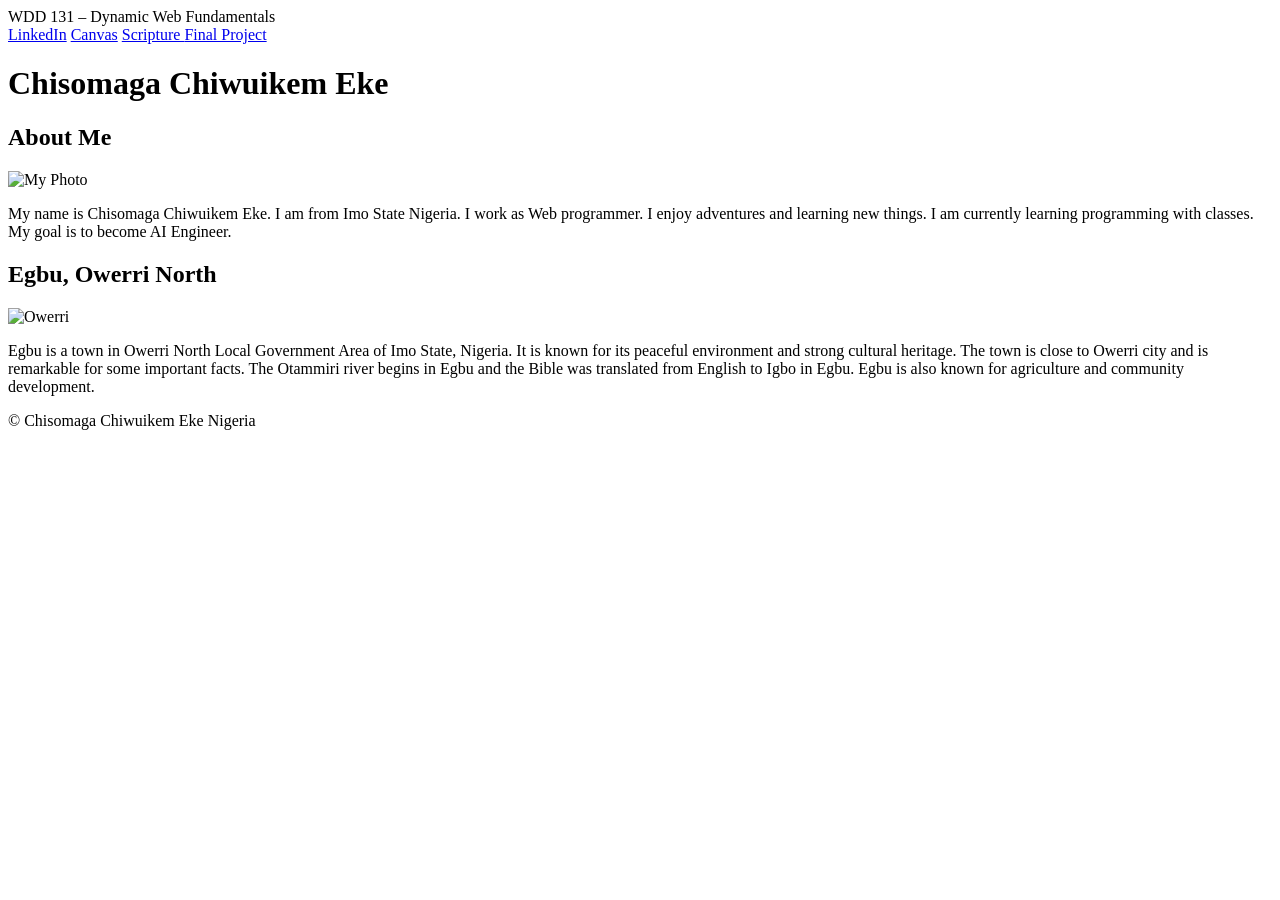
==== index.html @ 621bb38c "my page" ====
<!DOCTYPE html>
<html lang="en">
<head>
    <meta charset="UTF-8">
    <meta name="viewport" content="width=device-width, initial-scale=1.0">

    <title>WDD 131 – Dynamic Web Fundamentals – Chisomaga Eke</title>

    <meta name="description"
        content="WDD 131 – Dynamic Web Fundamentals, Chisomaga Chiwuikem Eke, web programming, AI engineer, landing page">

    <meta name="author" content="Chisomaga Chiwuikem Eke">

    <link rel="stylesheet" href="styles/base.css">

    <script src="scripts/getdates.js" defer></script>

    <!-- Google font -->
    <link href="https://fonts.googleapis.com/css2?family=Roboto&display=swap" rel="stylesheet">

</head>

<body>

<header>

    <span id="course-title">WDD 131 – Dynamic Web Fundamentals</span>

    <nav>
        <a href="https://www.linkedin.com/in/chisomaga-eke-54a04960">LinkedIn</a>

        <a href="https://byupw.instructure.com/">Canvas</a>

        <a href="https://www.churchofjesuschrist.org/study/scriptures/bofm/1-ne/3?lang=eng&id=p7#p7">
            Scripture
        </a>

        <a href="final-project/">Final Project</a>
    </nav>

</header>


<main>

<h1>Chisomaga Chiwuikem Eke</h1>


<section class="card">

<h2>About Me</h2>

<img src="images/my_pic.jpg" alt="My Photo">

<p>
My name is Chisomaga Chiwuikem Eke. I am from Imo State Nigeria.
I work as Web programmer. I enjoy adventures and learning new things.
I am currently learning programming with classes.
My goal is to become AI Engineer.
</p>

</section>



<section class="card">

<h2>Egbu, Owerri North</h2>

<img src="images/imo.jpg" alt="Owerri">

<p>
Egbu is a town in Owerri North Local Government Area of Imo State, Nigeria.
It is known for its peaceful environment and strong cultural heritage.
The town is close to Owerri city and is remarkable for some important facts.
The Otammiri river begins in Egbu and the Bible was translated from English to Igbo in Egbu.
Egbu is also known for agriculture and community development.
</p>

</section>


</main>


<footer>

<p>
© <span id="2026"></span>
Chisomaga Chiwuikem Eke
Nigeria
</p>

<p id="lastModified"></p>

</footer>


</body>
</html>
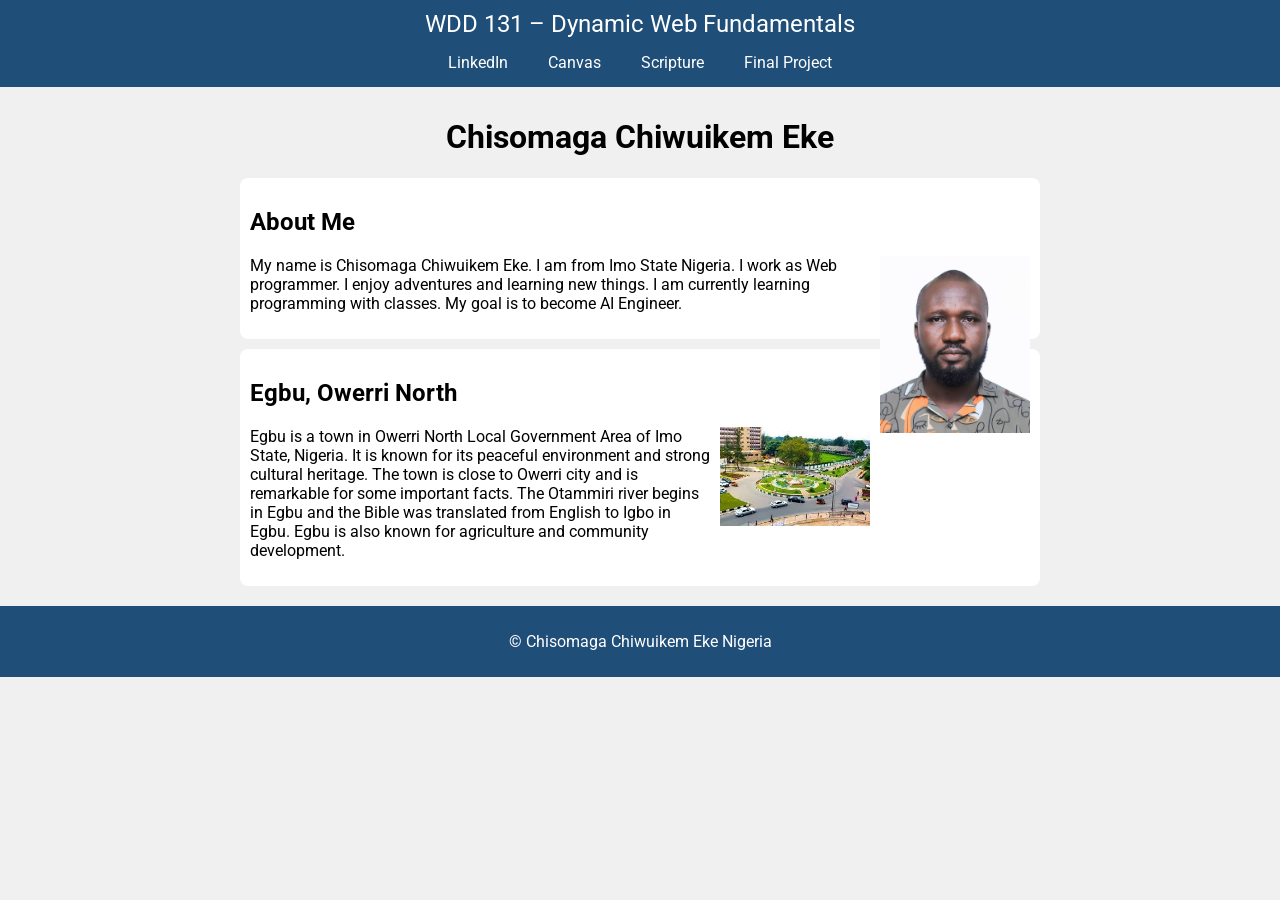
==== commit f1b21911: "name updated" ====
--- a/index.html
+++ b/index.html
@@ -4,7 +4,7 @@
     <meta charset="UTF-8">
     <meta name="viewport" content="width=device-width, initial-scale=1.0">
 
-    <title>WDD 131 – Dynamic Web Fundamentals – Chisomaga Eke</title>
+    <title>WDD 131 – Dynamic Web Fundamentals – Chisomaga Chiwuikem Eke</title>
 
     <meta name="description"
         content="WDD 131 – Dynamic Web Fundamentals, Chisomaga Chiwuikem Eke, web programming, AI engineer, landing page">
--- a/styles/base.css
+++ b/styles/base.css
@@ -0,0 +1,96 @@
+body
+{
+    font-family: Roboto, sans-serif;
+    margin: 0;
+    background-color: #f0f0f0;
+}
+
+
+/* HEADER */
+
+header
+{
+    background-color: #1f4e79;
+    color: white;
+    text-align: center;
+    padding: 10px;
+}
+
+#course-title
+{
+    display: block;
+    font-size: 24px;
+    margin-bottom: 10px;
+}
+
+
+/* NAV */
+
+nav
+{
+    display: flex;
+    justify-content: center;
+    gap: 20px;
+}
+
+nav a
+{
+    color: white;
+    text-decoration: none;
+    padding: 5px 10px;
+}
+
+nav a:hover
+{
+    background-color: white;
+    color: #1f4e79;
+}
+
+
+
+/* MAIN */
+
+main
+{
+    max-width: 800px;
+    margin: auto;
+    padding: 10px;
+}
+
+
+h1
+{
+    text-align: center;
+}
+
+
+
+/* CARDS */
+
+.card
+{
+    background: white;
+    padding: 10px;
+    margin: 10px 0;
+    border-radius: 8px;
+}
+
+
+.card img
+{
+    width: 150px;
+    float: right;
+    margin-left: 10px;
+}
+
+
+
+/* FOOTER */
+
+footer
+{
+    background-color: #1f4e79;
+    color: white;
+    text-align: center;
+    padding: 10px;
+}
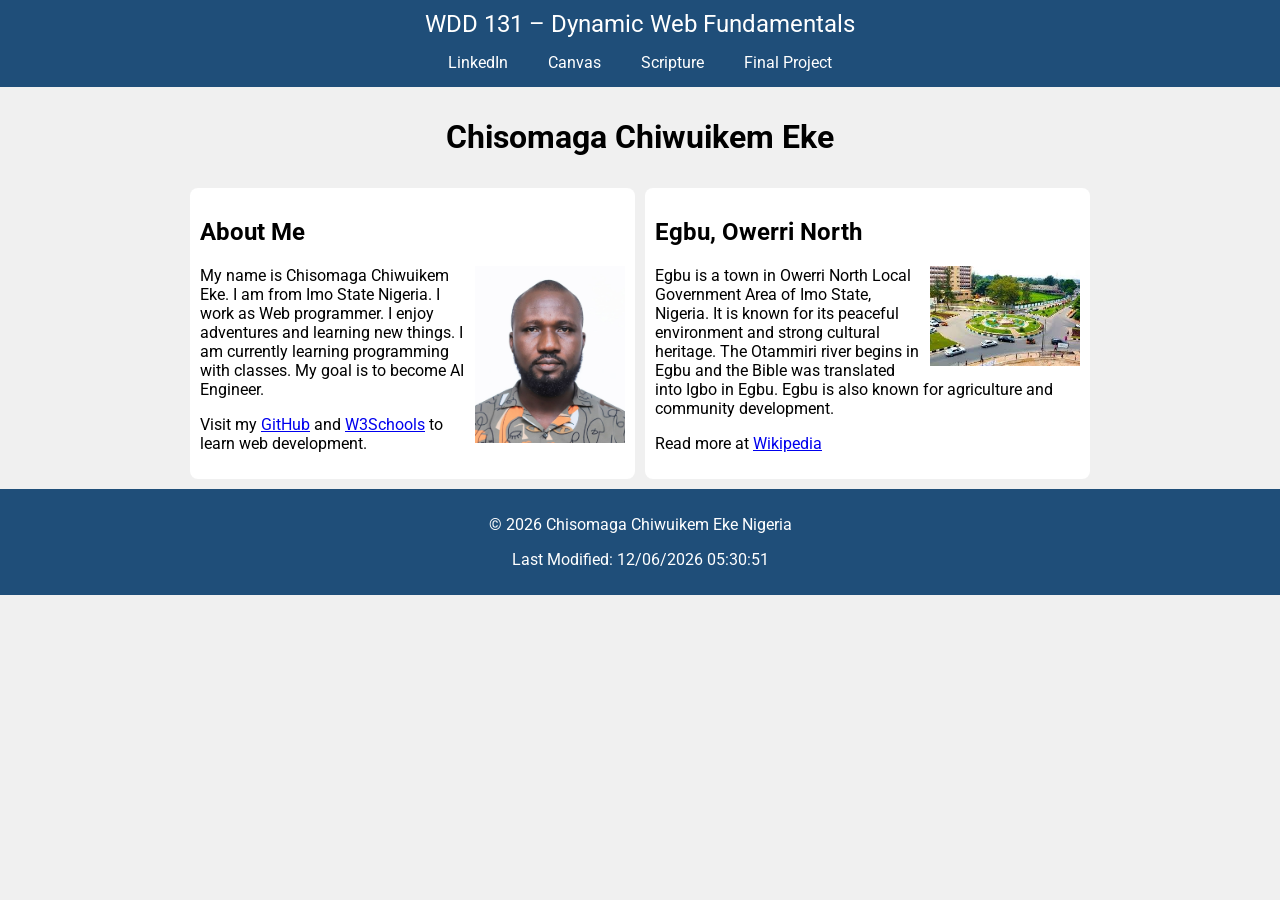
==== commit 5056a9fe: "minor style corrections" ====
--- a/index.html
+++ b/index.html
@@ -1,44 +1,54 @@
 <!DOCTYPE html>
 <html lang="en">
 <head>
-    <meta charset="UTF-8">
-    <meta name="viewport" content="width=device-width, initial-scale=1.0">
 
-    <title>WDD 131 – Dynamic Web Fundamentals – Chisomaga Chiwuikem Eke</title>
+<meta charset="UTF-8">
+<meta name="viewport" content="width=device-width, initial-scale=1.0">
 
-    <meta name="description"
-        content="WDD 131 – Dynamic Web Fundamentals, Chisomaga Chiwuikem Eke, web programming, AI engineer, landing page">
+<title>WDD 131 – Dynamic Web Fundamentals – Chisomaga Chiwuikem Eke</title>
 
-    <meta name="author" content="Chisomaga Chiwuikem Eke">
+<meta name="description"
+content="WDD 131 – Dynamic Web Fundamentals, Chisomaga Chiwuikem Eke, web programming, AI engineer, landing page">
 
-    <link rel="stylesheet" href="styles/base.css">
+<meta name="author" content="Chisomaga Chiwuikem Eke">
 
-    <script src="scripts/getdates.js" defer></script>
+<link rel="stylesheet" href="styles/base.css">
 
-    <!-- Google font -->
-    <link href="https://fonts.googleapis.com/css2?family=Roboto&display=swap" rel="stylesheet">
+<script src="scripts/getdates.js" defer></script>
+
+<link rel="preconnect" href="https://fonts.googleapis.com">
+<link rel="preconnect" href="https://fonts.gstatic.com" crossorigin>
+
+<link href="https://fonts.googleapis.com/css2?family=Roboto&display=swap" rel="stylesheet">
 
 </head>
 
+
 <body>
+
 
 <header>
 
-    <span id="course-title">WDD 131 – Dynamic Web Fundamentals</span>
+<span id="course-title">
+WDD 131 – Dynamic Web Fundamentals
+</span>
 
-    <nav>
-        <a href="https://www.linkedin.com/in/chisomaga-eke-54a04960">LinkedIn</a>
+<nav>
 
-        <a href="https://byupw.instructure.com/">Canvas</a>
+<a href="https://www.linkedin.com/in/chisomaga-eke-54a04960">LinkedIn</a>
 
-        <a href="https://www.churchofjesuschrist.org/study/scriptures/bofm/1-ne/3?lang=eng&id=p7#p7">
-            Scripture
-        </a>
+<a href="https://byupw.instructure.com/">Canvas</a>
 
-        <a href="final-project/">Final Project</a>
-    </nav>
+<a href="https://www.churchofjesuschrist.org/study/scriptures/bofm/1-ne/3?lang=eng&id=p7#p7">
+Scripture
+</a>
+
+<a href="final-project/">Final Project</a>
+
+</nav>
 
 </header>
+
 
 
 <main>
@@ -50,13 +60,21 @@
 
 <h2>About Me</h2>
 
-<img src="images/my_pic.jpg" alt="My Photo">
+<img src="images/my_pic.jpg" alt="Photo of Chisomaga Eke">
 
 <p>
 My name is Chisomaga Chiwuikem Eke. I am from Imo State Nigeria.
 I work as Web programmer. I enjoy adventures and learning new things.
 I am currently learning programming with classes.
 My goal is to become AI Engineer.
+</p>
+
+<p>
+Visit my
+<a href="https://github.com/">GitHub</a>
+and
+<a href="https://www.w3schools.com/">W3Schools</a>
+to learn web development.
 </p>
 
 </section>
@@ -67,14 +85,18 @@
 
 <h2>Egbu, Owerri North</h2>
 
-<img src="images/imo.jpg" alt="Owerri">
+<img src="images/imo.jpg" alt="Owerri city">
 
 <p>
 Egbu is a town in Owerri North Local Government Area of Imo State, Nigeria.
 It is known for its peaceful environment and strong cultural heritage.
-The town is close to Owerri city and is remarkable for some important facts.
-The Otammiri river begins in Egbu and the Bible was translated from English to Igbo in Egbu.
+The Otammiri river begins in Egbu and the Bible was translated into Igbo in Egbu.
 Egbu is also known for agriculture and community development.
+</p>
+
+<p>
+Read more at
+<a href="https://en.wikipedia.org/wiki/Nigeria">Wikipedia</a>
 </p>
 
 </section>
@@ -83,10 +105,11 @@
 </main>
 
 
+
 <footer>
 
 <p>
-© <span id="2026"></span>
+© <span id="currentyear"></span>
 Chisomaga Chiwuikem Eke
 Nigeria
 </p>
--- a/styles/base.css
+++ b/styles/base.css
@@ -1,8 +1,8 @@
 body
 {
-    font-family: Roboto, sans-serif;
-    margin: 0;
-    background-color: #f0f0f0;
+font-family: Roboto, sans-serif;
+margin: 0;
+background-color: #f0f0f0;
 }
 
 
@@ -10,57 +10,66 @@
 
 header
 {
-    background-color: #1f4e79;
-    color: white;
-    text-align: center;
-    padding: 10px;
+background-color: #1f4e79;
+color: white;
+text-align: center;
+padding: 10px;
 }
+
 
 #course-title
 {
-    display: block;
-    font-size: 24px;
-    margin-bottom: 10px;
-}
-
-
-/* NAV */
-
-nav
-{
-    display: flex;
-    justify-content: center;
-    gap: 20px;
-}
-
-nav a
-{
-    color: white;
-    text-decoration: none;
-    padding: 5px 10px;
-}
-
-nav a:hover
-{
-    background-color: white;
-    color: #1f4e79;
+display: block;
+font-size: 24px;
+margin-bottom: 10px;
 }
 
 
 
-/* MAIN */
+/* NAV FLEX */
+
+nav
+{
+display: flex;
+justify-content: center;
+gap: 20px;
+}
+
+
+nav a
+{
+color: white;
+text-decoration: none;
+padding: 5px 10px;
+}
+
+
+nav a:hover
+{
+background-color: white;
+color: #1f4e79;
+}
+
+
+
+/* MAIN GRID */
 
 main
 {
-    max-width: 800px;
-    margin: auto;
-    padding: 10px;
+max-width: 900px;
+margin: auto;
+padding: 10px;
+
+display: grid;
+grid-template-columns: 1fr 1fr;
+gap: 10px;
 }
 
 
 h1
 {
-    text-align: center;
+grid-column: 1 / 3;
+text-align: center;
 }
 
 
@@ -69,18 +78,17 @@
 
 .card
 {
-    background: white;
-    padding: 10px;
-    margin: 10px 0;
-    border-radius: 8px;
+background: white;
+padding: 10px;
+border-radius: 8px;
 }
 
 
 .card img
 {
-    width: 150px;
-    float: right;
-    margin-left: 10px;
+width: 150px;
+float: right;
+margin-left: 10px;
 }
 
 
@@ -89,8 +97,8 @@
 
 footer
 {
-    background-color: #1f4e79;
-    color: white;
-    text-align: center;
-    padding: 10px;
+background-color: #1f4e79;
+color: white;
+text-align: center;
+padding: 10px;
 }
